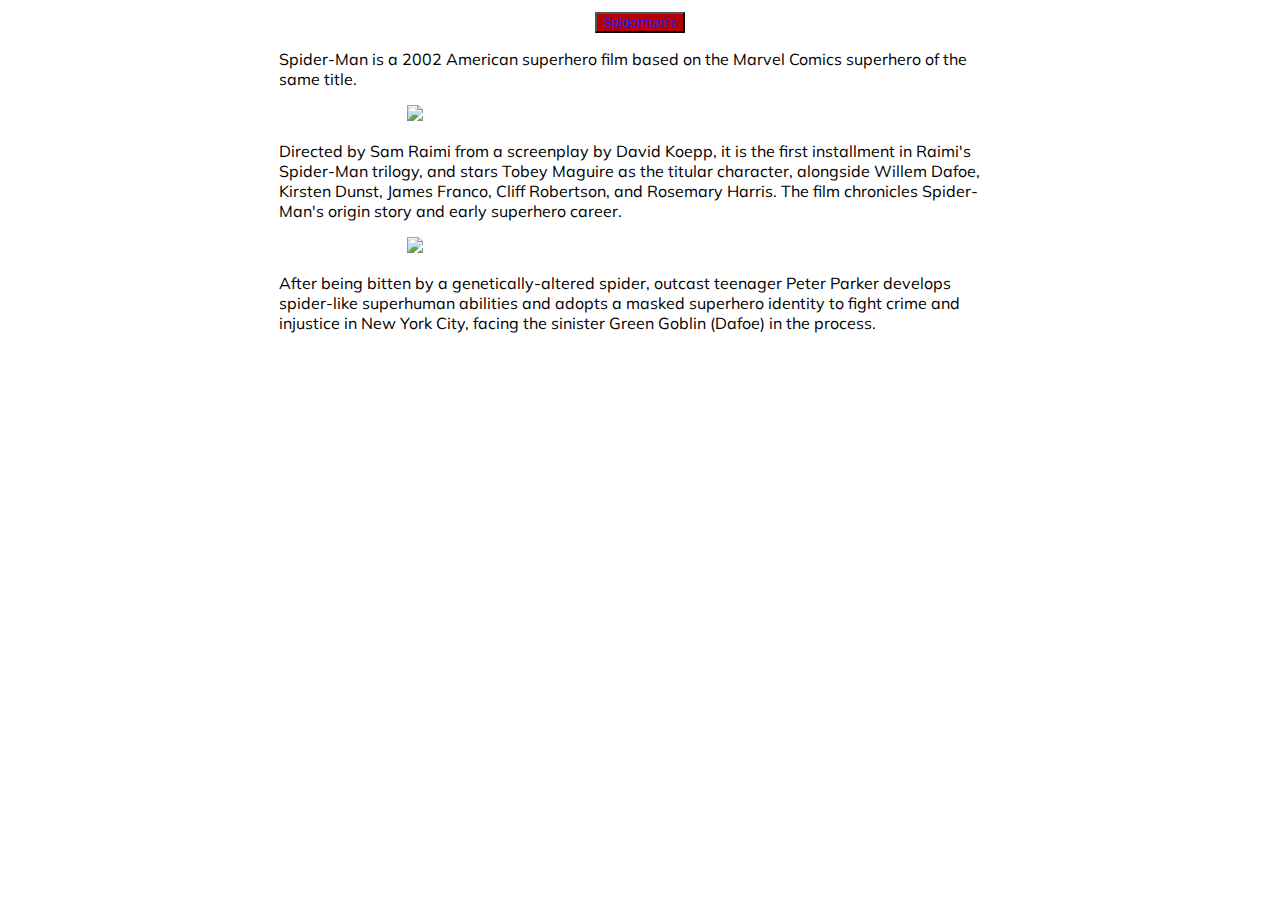
==== tobey.html @ e0c96751 "Add files via upload" ====
<!DOCTYPE html>
<html lang="en">
<head>
    <meta charset="UTF-8">
    <meta http-equiv="X-UA-Compatible" content="IE=edge">
    <meta name="viewport" content="width=device-width, initial-scale=1.0">
    <title>Document</title>
    <link rel="stylesheet" href="style2.css">
</head>
<body>
    <nav class="barra"><button onclick="window.location.href='index.html'" class="home">Spiderman's</button></nav>
    <div class="info">
        <p>
            Spider-Man is a 2002 American superhero film based on the Marvel Comics superhero of the same title.
        </p>
        <img src="https://i.pinimg.com/originals/d4/ac/c8/d4acc863d31ab88d4a508976c22162de.jpg">
        <p>
            Directed by Sam Raimi from a screenplay by David Koepp, it is the first installment in Raimi's Spider-Man trilogy, and stars Tobey Maguire as the titular character, alongside Willem Dafoe, Kirsten Dunst, James Franco, Cliff Robertson, and Rosemary Harris.
            The film chronicles Spider-Man's origin story and early superhero career. 
        </p>
        <img src="https://www.cinemaparapromedios.com.mx/wp-content/uploads/2020/07/spider-man.jpg">
        <p>
            After being bitten by a genetically-altered spider, outcast teenager Peter Parker develops spider-like superhuman abilities and adopts a masked superhero identity to fight crime and injustice in New York City, facing the sinister Green Goblin (Dafoe) in the process.
        </p>
    </div>
</body>
</html>
---- style2.css ----
@import url('https://fonts.googleapis.com/css?family=Muli&display=swap');
body{
    height: 100%;
    font-family: "Muli", sans-serif;
}
.barra{
    font-size: larger;
    text-align: center;
}

.home{
    background-color: rgb(182, 0, 0);
    color: rgb(35, 35, 255);
}

img{
    width: 40%;
    margin-left: 30vw;
}
.info{
    margin-left: 15px;
    margin-right: 15px;
}

p{
    margin-left: 20vw;
    margin-right: 20vw;
}


@media only screen and (max-width: 400px){
    body{
        height: 100%;
        font-family: "Muli", sans-serif;
    }
    .barra{
        font-size: larger;
        text-align: center;
    }
    
    .home{
        background-color: rgb(182, 0, 0);
        color: rgb(35, 35, 255);
    }

    img{
        width: 100%;
    }
    .info{
        margin-left: 15px;
        margin-right: 15px;
    }
}
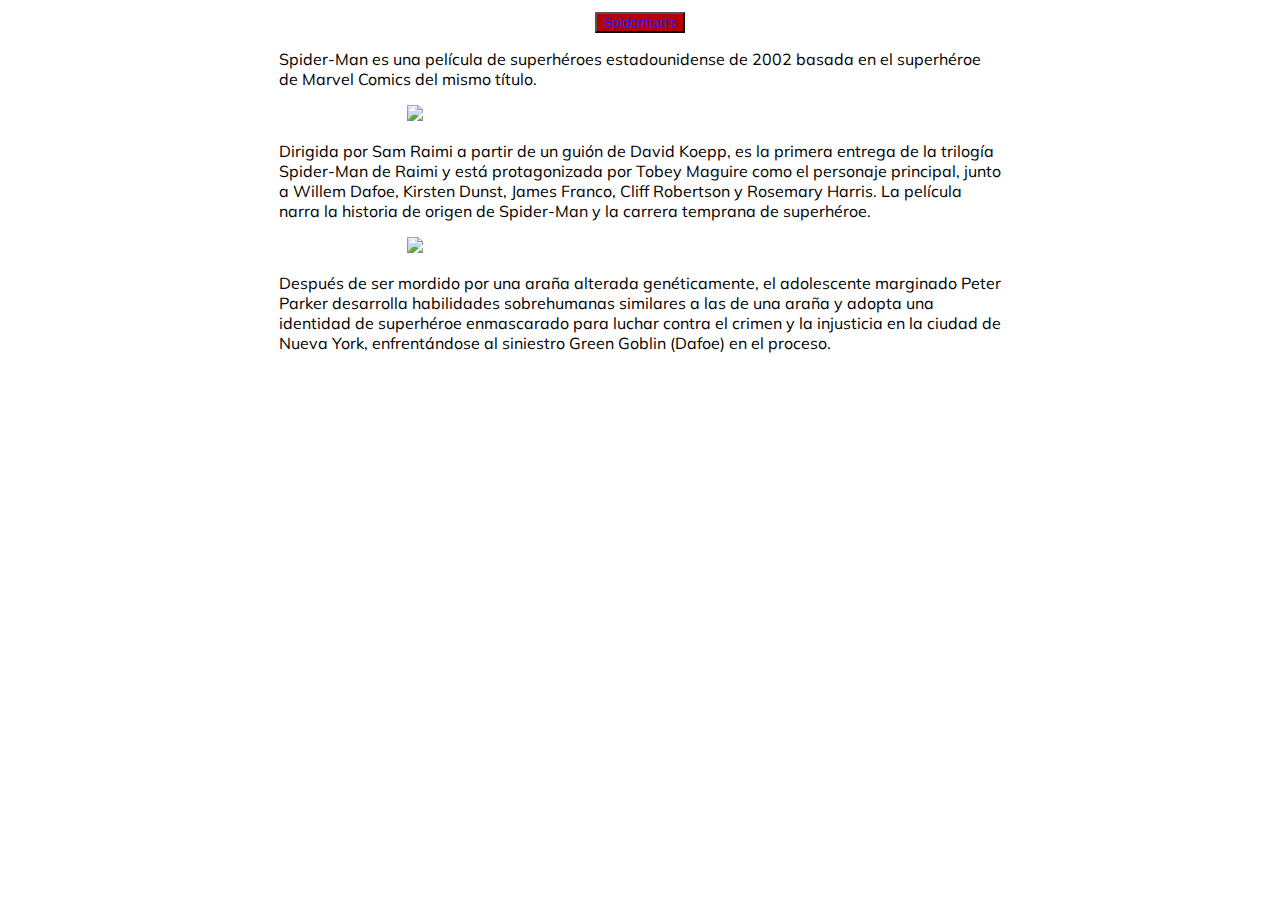
==== commit 3f18d706: "Update tobey.html" ====
--- a/tobey.html
+++ b/tobey.html
@@ -11,17 +11,17 @@
     <nav class="barra"><button onclick="window.location.href='index.html'" class="home">Spiderman's</button></nav>
     <div class="info">
         <p>
-            Spider-Man is a 2002 American superhero film based on the Marvel Comics superhero of the same title.
+            Spider-Man es una película de superhéroes estadounidense de 2002 basada en el superhéroe de Marvel Comics del mismo título.
         </p>
         <img src="https://i.pinimg.com/originals/d4/ac/c8/d4acc863d31ab88d4a508976c22162de.jpg">
         <p>
-            Directed by Sam Raimi from a screenplay by David Koepp, it is the first installment in Raimi's Spider-Man trilogy, and stars Tobey Maguire as the titular character, alongside Willem Dafoe, Kirsten Dunst, James Franco, Cliff Robertson, and Rosemary Harris.
-            The film chronicles Spider-Man's origin story and early superhero career. 
+            Dirigida por Sam Raimi a partir de un guión de David Koepp, es la primera entrega de la trilogía Spider-Man de Raimi y está protagonizada por Tobey Maguire como el personaje principal, junto a Willem Dafoe, Kirsten Dunst, James Franco, Cliff Robertson y Rosemary Harris.
+             La película narra la historia de origen de Spider-Man y la carrera temprana de superhéroe.
         </p>
         <img src="https://www.cinemaparapromedios.com.mx/wp-content/uploads/2020/07/spider-man.jpg">
         <p>
-            After being bitten by a genetically-altered spider, outcast teenager Peter Parker develops spider-like superhuman abilities and adopts a masked superhero identity to fight crime and injustice in New York City, facing the sinister Green Goblin (Dafoe) in the process.
+            Después de ser mordido por una araña alterada genéticamente, el adolescente marginado Peter Parker desarrolla habilidades sobrehumanas similares a las de una araña y adopta una identidad de superhéroe enmascarado para luchar contra el crimen y la injusticia en la ciudad de Nueva York, enfrentándose al siniestro Green Goblin (Dafoe) en el proceso.
         </p>
     </div>
 </body>
-</html>+</html>
--- a/style2.css
+++ b/style2.css
@@ -28,7 +28,7 @@
 }
 
 
-@media only screen and (max-width: 400px){
+@media only screen and (max-width: 420px){
     body{
         height: 100%;
         font-family: "Muli", sans-serif;
@@ -45,9 +45,13 @@
 
     img{
         width: 100%;
+        margin-left: 0;
     }
     .info{
         margin-left: 15px;
         margin-right: 15px;
     }
-}+    p{
+        margin: auto;
+    }
+}
